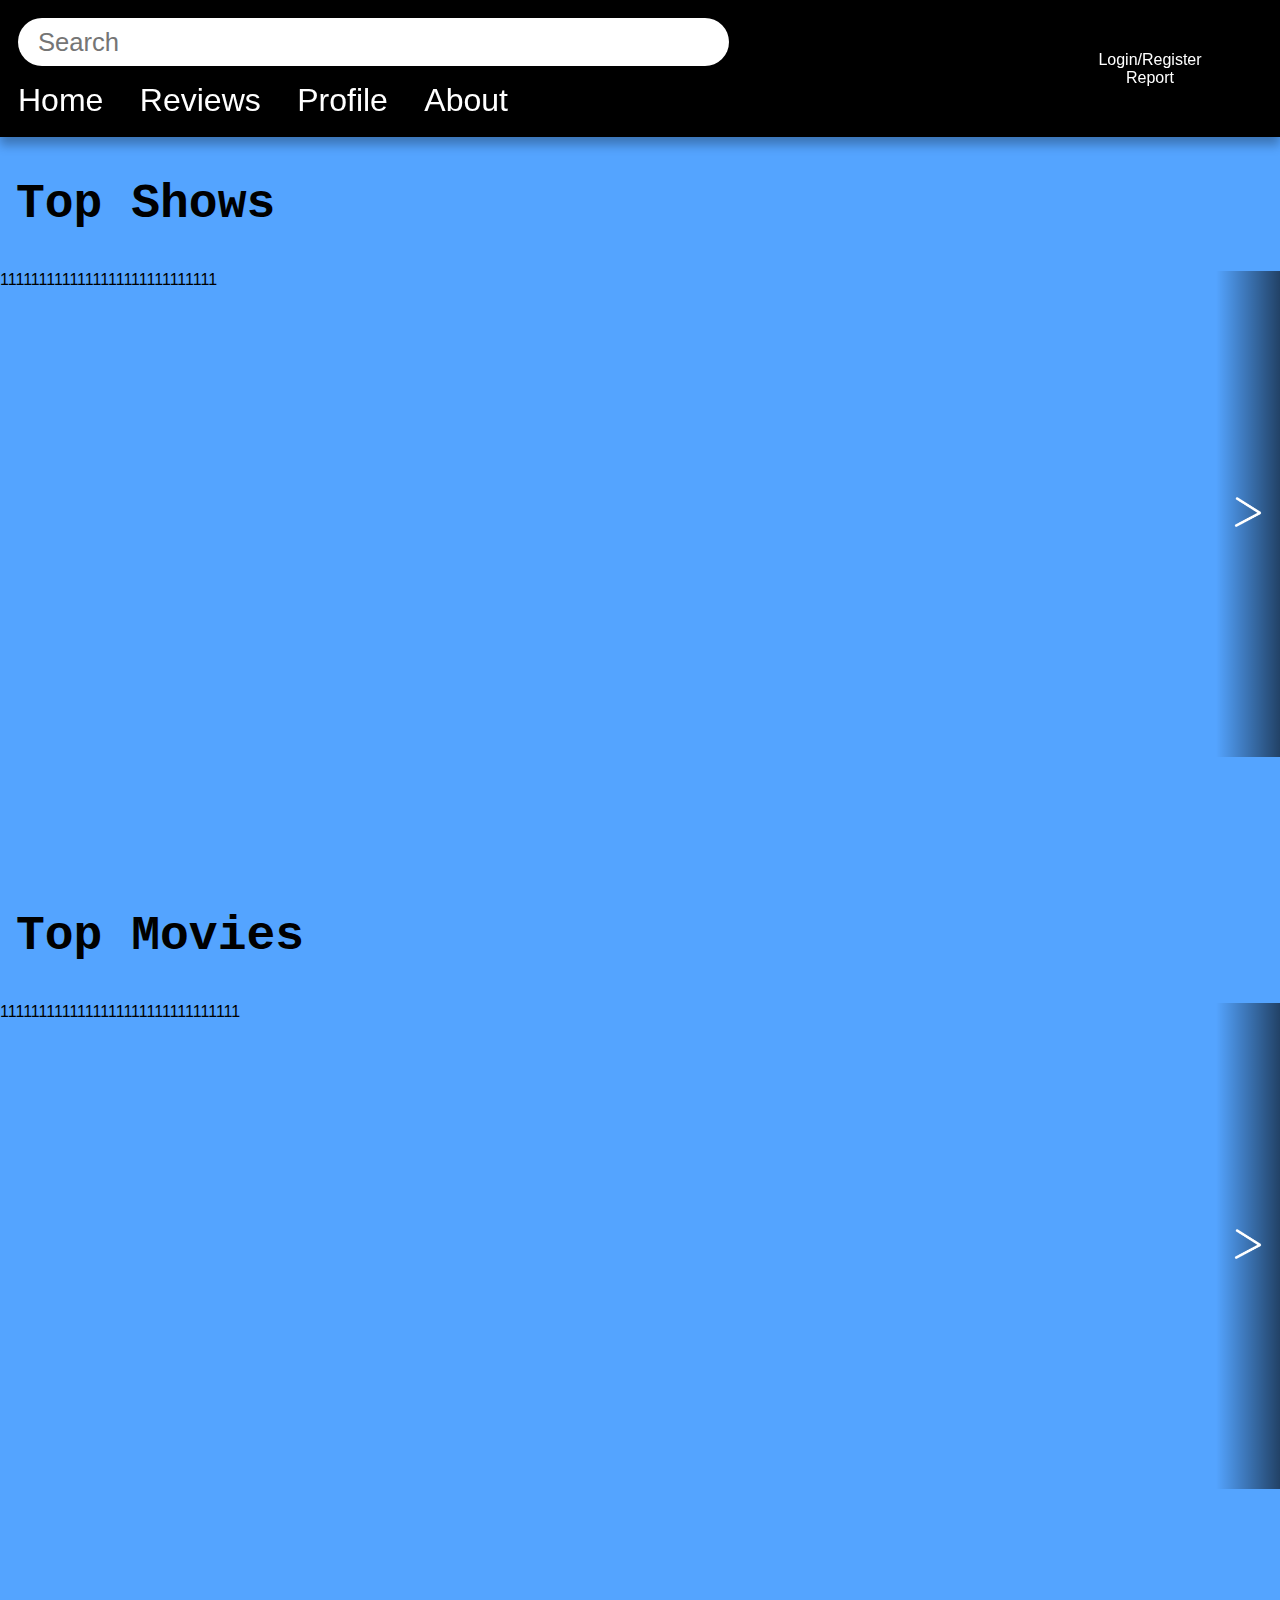
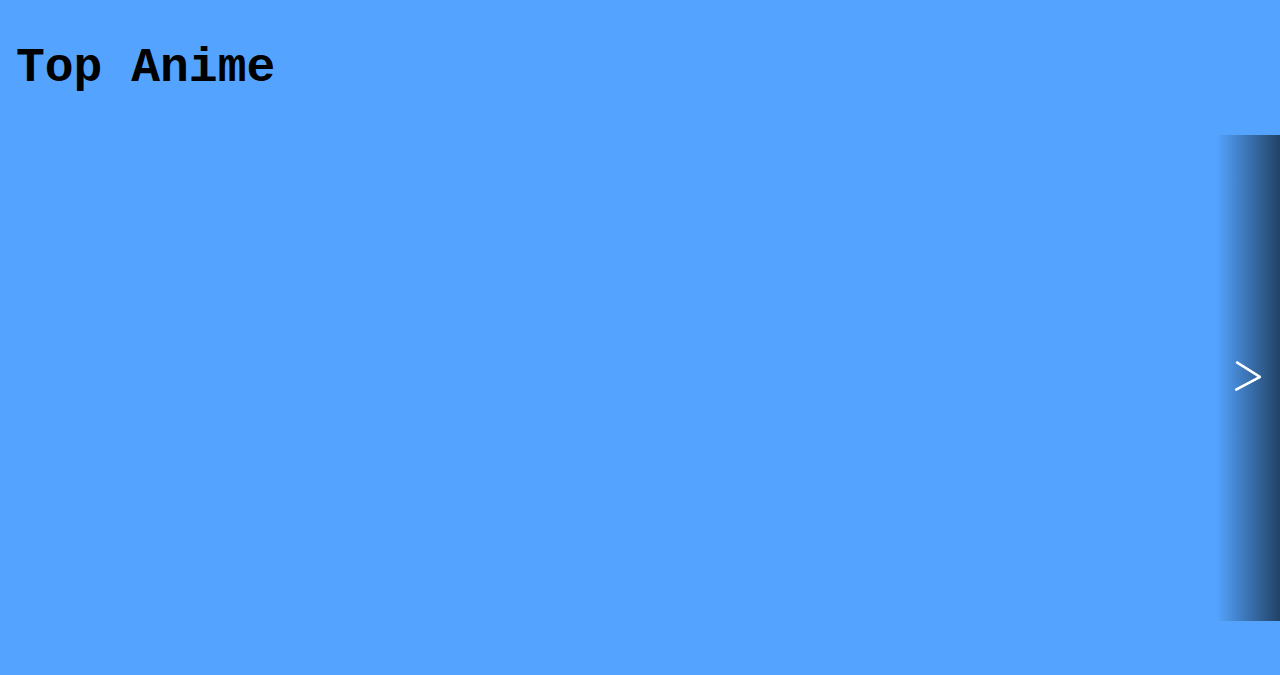
==== index.html @ ef99fc8b "profile changes" ====
<!DOCTYPE html>
<html lang="en">

<head>
    <meta charset="UTF-8">
    <meta name="viewport" content="width=device-width, initial-scale=1.0">
    <title>Document</title>
    <link rel="stylesheet" href="styles/default.css">
    <link rel="stylesheet" href="styles/carousel.css">
    <link rel="stylesheet" href="styles/homenav.css">
</head>

<body>
    <header>
        <div id="left-side">
            <input type="search" placeholder="Search">
            <nav>
                <a href="index.html">Home</a>
                <a href="reviews.html">Reviews</a>
                <a href="profile.html">Profile</a>
                <a href="about.html">About</a>
            </nav>
        </div>
        <div id="right-side">
            <a href="login.html">Login/Register</a>
            <a href="report.html">Report</a>
        </div>
    </header>
    <main>
        <section>
            <h2>Top Shows</h2>
            <div class="carousel" id="top-shows">
                <button type="button" class="prev-button gone">
                    <img src="images/Left-Arrow.png" alt="">
                    <span>place</span>
                </button>
                <button type="button" class="next-button">
                    <img src="images/Right-Arrow.png" alt="">
                    <span>place</span>
                </button>
                <div class="cSection">
                    <div class="cItems">
                        1111111111111111111111111111
                    </div>
                    <div class="cItems">
                        21111111111111111111111111111
                    </div>
                    <div class="cItems">
                        31111111111111111111111111111111
                    </div>
                    <div class="cItems">
                        41111111111111111111111111111111111
                    </div>
                    <div class="cItems">
                        511111111111111111111111111111111111
                    </div>
                    <div class="cItems">
                        6111111111111111111111111111111
                    </div>
                </div>
            </div>
        </section>
        <section>
            <h2>Top Movies</h2>
            <div class="carousel" id="top-movies">
                <button type="button" class="prev-button gone">
                    <img src="images/Left-Arrow.png" alt="">
                    <span>place</span>
                </button>
                <button type="button" class="next-button">
                    <img src="images/Right-Arrow.png" alt="">
                    <span>place</span>
                </button>
                <div class="cSection">
                    <div class="cItems">
                        1111111111111111111111111111111
                    </div>
                    <div class="cItems">
                        2111111111111111111111111111111
                    </div>
                    <div class="cItems">
                        3111111111111111111111111111111
                    </div>
                    <div class="cItems">
                        4111111111111111111111111111111
                    </div>
                    <div class="cItems">
                        5111111111111111111111111111111
                    </div>
                    <div class="cItems">
                        6111111111111111111111111111111
                    </div>
                </div>
            </div>
        </section>
        <section id="last-section">
            <h2>Top Anime</h2>
            <div class="carousel" id="top-anime">
                <button type="button" class="prev-button gone">
                    <img src="images/Left-Arrow.png" alt="">
                    <span>place</span>
                </button>
                <button type="button" class="next-button">
                    <img src="images/Right-Arrow.png" alt="">
                    <span>place</span>
                </button>
                <div class="cSection">
                    <div class="cItems" id="a1">
                    </div>
                    <div class="cItems" id="a2">

                    </div>
                    <div class="cItems" id="a3">

                    </div>
                </div>
            </div>
        </section>
    </main>
    <template id="temp">
        <div class="contentHolder">
            <figure><img src="N/A" alt=""></figure>
            <h3>text</h3>
        </div>
    </template>
    <script src="scripts/cscrolling.js"></script>
    <script src="scripts/pagescrolling.js"></script>
    <script src="scripts/populateCar.js"></script>
</body>

</html>
---- styles/default.css ----
body {
    margin: 0;
    background-color: rgb(84, 164, 255);
    font-family: 'Franklin Gothic Medium', 'Arial Narrow', Arial, sans-serif;
}

::-webkit-scrollbar {
    width: 15px;
    position: absolute;
    right: 0;
}

::-webkit-scrollbar-track {
    background: white;
    display: hidden;
}

::-webkit-scrollbar-thumb {
    background: gray;
    border-radius: 8px;
    margin: 10px;
    border-color: white;
    border-style: solid;
}

h2 {
    font-size: 3rem;
    margin-left: 1rem;
    font-family: 'Courier New', Courier, monospace;
}

a {
    color: white;
    text-decoration: none;
}

a:visited {
    color: white;
}

a:hover {
    color: rgba(255, 255, 255, 0.434);
    text-decoration: underline;
}

/* ::-webkit-scrollbar {
    width: 0;
}

.scroll-path {
    position: fixed;
    top: 0;
    right: 0;
    width: 13px;
    height: 100%;
    background-color: rgba(189, 189, 189, 0.352);
    z-index: 1;
}

.progress-bar {
    position: fixed;
    top: 0;
    right: 0;
    width: 13px;
    height: 100%;
    z-index: 2;
    background-color: black;
} */
---- styles/carousel.css ----
section {
    height: 60vh;
    margin: 1rem 0 12rem 0;
}

.carousel {
    position: relative;
    height: 100%;
}

.cItems {
    scroll-snap-align: center;
    width: 100%;
    height: 100%;
    flex-shrink: 0;
    display: flex;
    justify-content: space-between;
}

.cSection {
    width: 100%;
    height: 90%;
    max-height: 90%;
    display: flex;
    scroll-behavior: smooth;
    overflow: hidden;
    scroll-snap-type: x mandatory;
}

.prev-button {
    position: absolute;
    width: 5%;
    background-color: rgba(0, 0, 0, 0.0);
    border: 0;
    height: 90%;
    z-index: 2;
    cursor: pointer;
    background-image: linear-gradient(to left, transparent, rgba(0, 0, 0, 0.6));
}

.prev-button:hover {
    background-image: linear-gradient(to left, transparent, rgba(0, 0, 0, 0.7));
}

.next-button {
    position: absolute;
    width: 5%;
    right: 0;
    background-color: rgba(0, 0, 0, 0.0);
    border: 0;
    height: 90%;
    z-index: 2;
    cursor: pointer;
    background-image: linear-gradient(to right, transparent, rgba(0, 0, 0, 0.6));
}

.next-button:hover {
    background-image: linear-gradient(to right, transparent, rgba(0, 0, 0, 0.7));
}

button img {
    width: 100%;
}

.prev-button span,
.next-button span {
    display: none;
}

.gone {
    display: none;
}

#last-section {
    margin-bottom: 1rem;
}

.contentHolder {
    max-height: 100%;
    flex-basis: 19%;
    display: flex;
    flex-direction: column;
    align-items: center;
    cursor: pointer;
    position: relative;
}

.contentHolder::before {
    content: "";
    position: absolute;
    top: 0;
    left: 0;
    width: 100%;
    height: 85%;
    background-color: rgba(0, 0, 0, 0);
    transition: background-color 0.3s ease;
    pointer-events: none;
}

.contentHolder:hover::before {
    background-color: rgba(0, 0, 0, 0.416);
}

.contentHolder h3 {
    /* margin-top: 0.5rem;
    margin-bottom: 0.5rem; */
    margin: 0;
    flex-grow: 1;
    flex-basis: 0;
    justify-self: flex-end;
}

.contentHolder img {
    display: block;
    margin: 0;
    padding: 0;
    width: 100%;
    height: 100%;
}

.contentHolder figure {
    flex-basis: 85%;
    max-height: 85%;
    width: 100%;
    margin: 0;
}
---- styles/homenav.css ----
header {
    width: 100%;
    display: flex;
    position: sticky;
    top: 0px;
    z-index: 999;
    background-color: black;
    box-shadow: 0px 8px 10px rgba(0, 0, 0, 0.288);
}

#left-side {
    flex-grow: 1;
    border-width: 2px;
    border-style: solid;
}

#right-side {
    display: flex;
    flex-direction: column;
    justify-content: center;
    text-align: center;
}

input {
    width: 70%;
    height: 3rem;
    margin: 1rem 0;
    margin-left: 1rem;
    border-radius: 100px;
    border-width: 0;
    padding-left: 20px;
    font-size: 1.6rem;
}

#left-side form input:focus {
    outline: none;
}

::-webkit-search-cancel-button {
    appearance: none;
}

#left-side a {
    margin-right: 1rem;
    margin-left: 1rem;
    font-size: 2rem;
}

#left-side nav {
    margin-bottom: 1rem;
}

#right-side {
    flex-basis: 20%;
    border-width: 2px;
    border-style: solid;
}
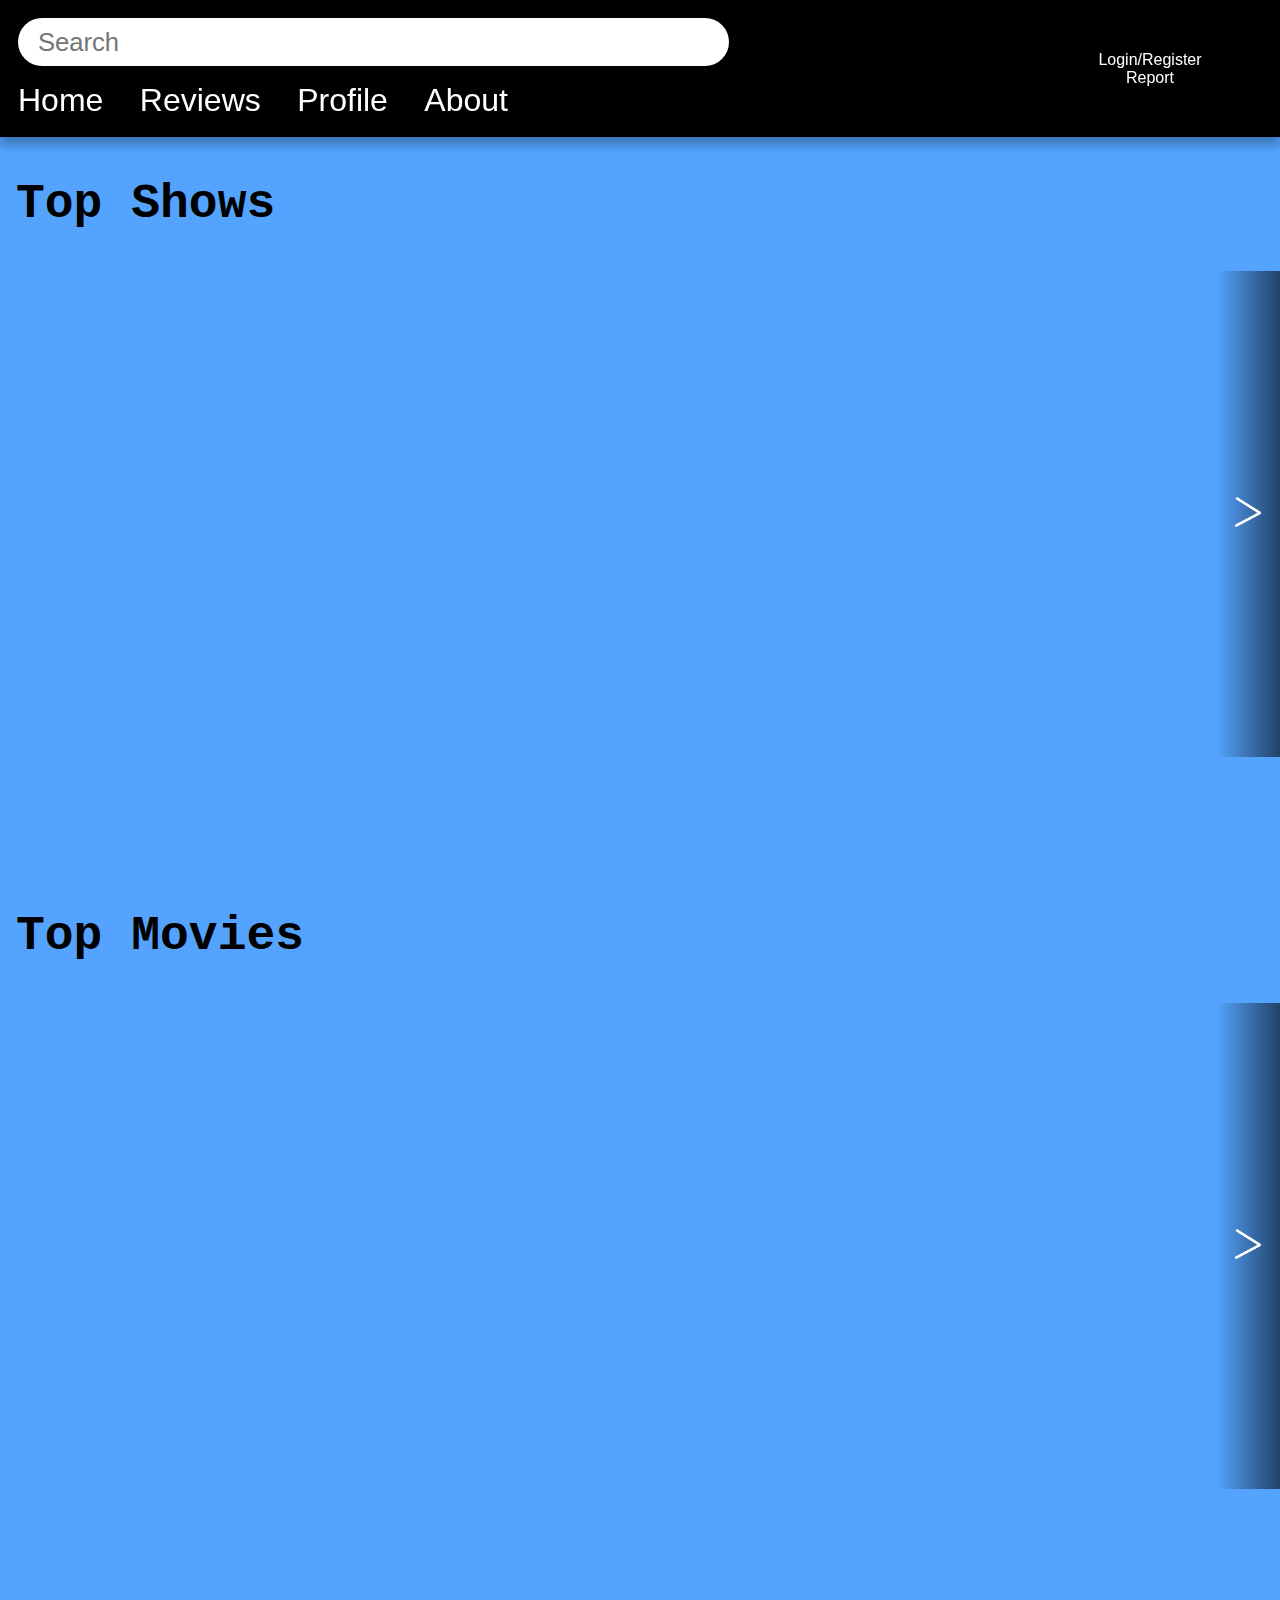
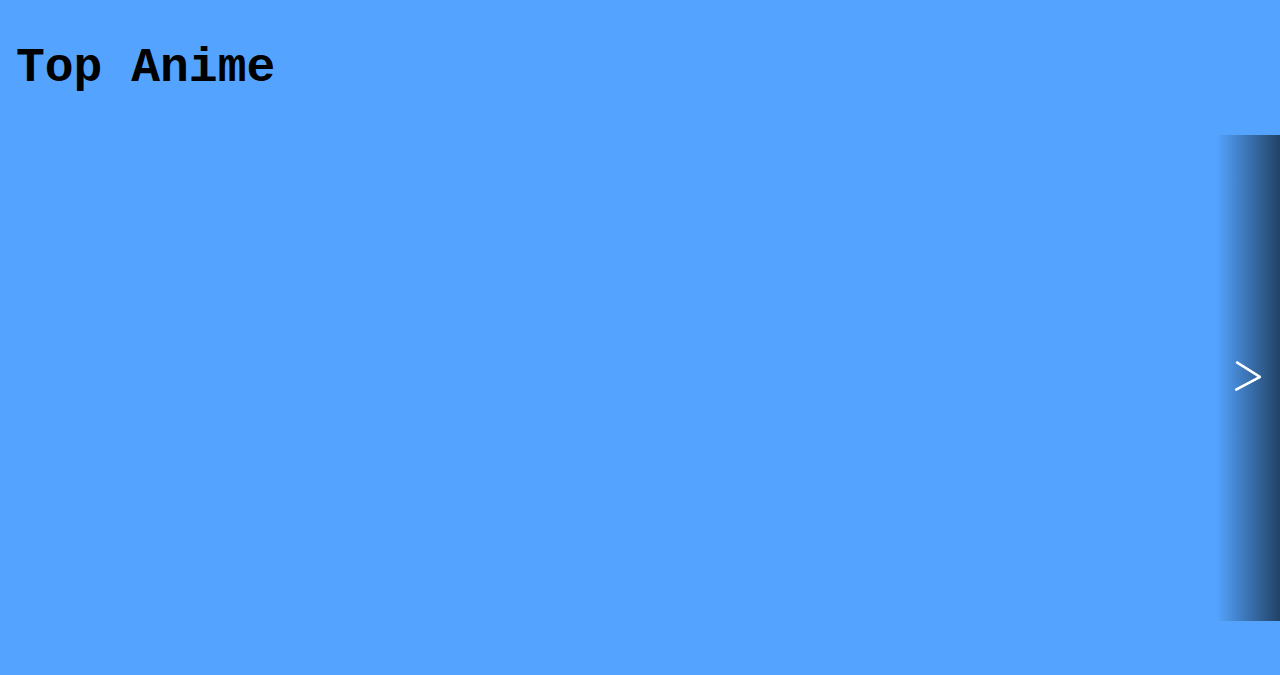
==== commit 7b715f14: "home page is nice and done" ====
--- a/index.html
+++ b/index.html
@@ -39,23 +39,11 @@
                     <span>place</span>
                 </button>
                 <div class="cSection">
-                    <div class="cItems">
-                        1111111111111111111111111111
+                    <div class="cItems" id="s1">
                     </div>
-                    <div class="cItems">
-                        21111111111111111111111111111
+                    <div class="cItems" id="s2">
                     </div>
-                    <div class="cItems">
-                        31111111111111111111111111111111
-                    </div>
-                    <div class="cItems">
-                        41111111111111111111111111111111111
-                    </div>
-                    <div class="cItems">
-                        511111111111111111111111111111111111
-                    </div>
-                    <div class="cItems">
-                        6111111111111111111111111111111
+                    <div class="cItems" id="s3">
                     </div>
                 </div>
             </div>
@@ -72,23 +60,11 @@
                     <span>place</span>
                 </button>
                 <div class="cSection">
-                    <div class="cItems">
-                        1111111111111111111111111111111
+                    <div class="cItems" id="m1">
                     </div>
-                    <div class="cItems">
-                        2111111111111111111111111111111
+                    <div class="cItems" id="m2">
                     </div>
-                    <div class="cItems">
-                        3111111111111111111111111111111
-                    </div>
-                    <div class="cItems">
-                        4111111111111111111111111111111
-                    </div>
-                    <div class="cItems">
-                        5111111111111111111111111111111
-                    </div>
-                    <div class="cItems">
-                        6111111111111111111111111111111
+                    <div class="cItems" id="m3">
                     </div>
                 </div>
             </div>
@@ -108,10 +84,8 @@
                     <div class="cItems" id="a1">
                     </div>
                     <div class="cItems" id="a2">
-
                     </div>
                     <div class="cItems" id="a3">
-
                     </div>
                 </div>
             </div>
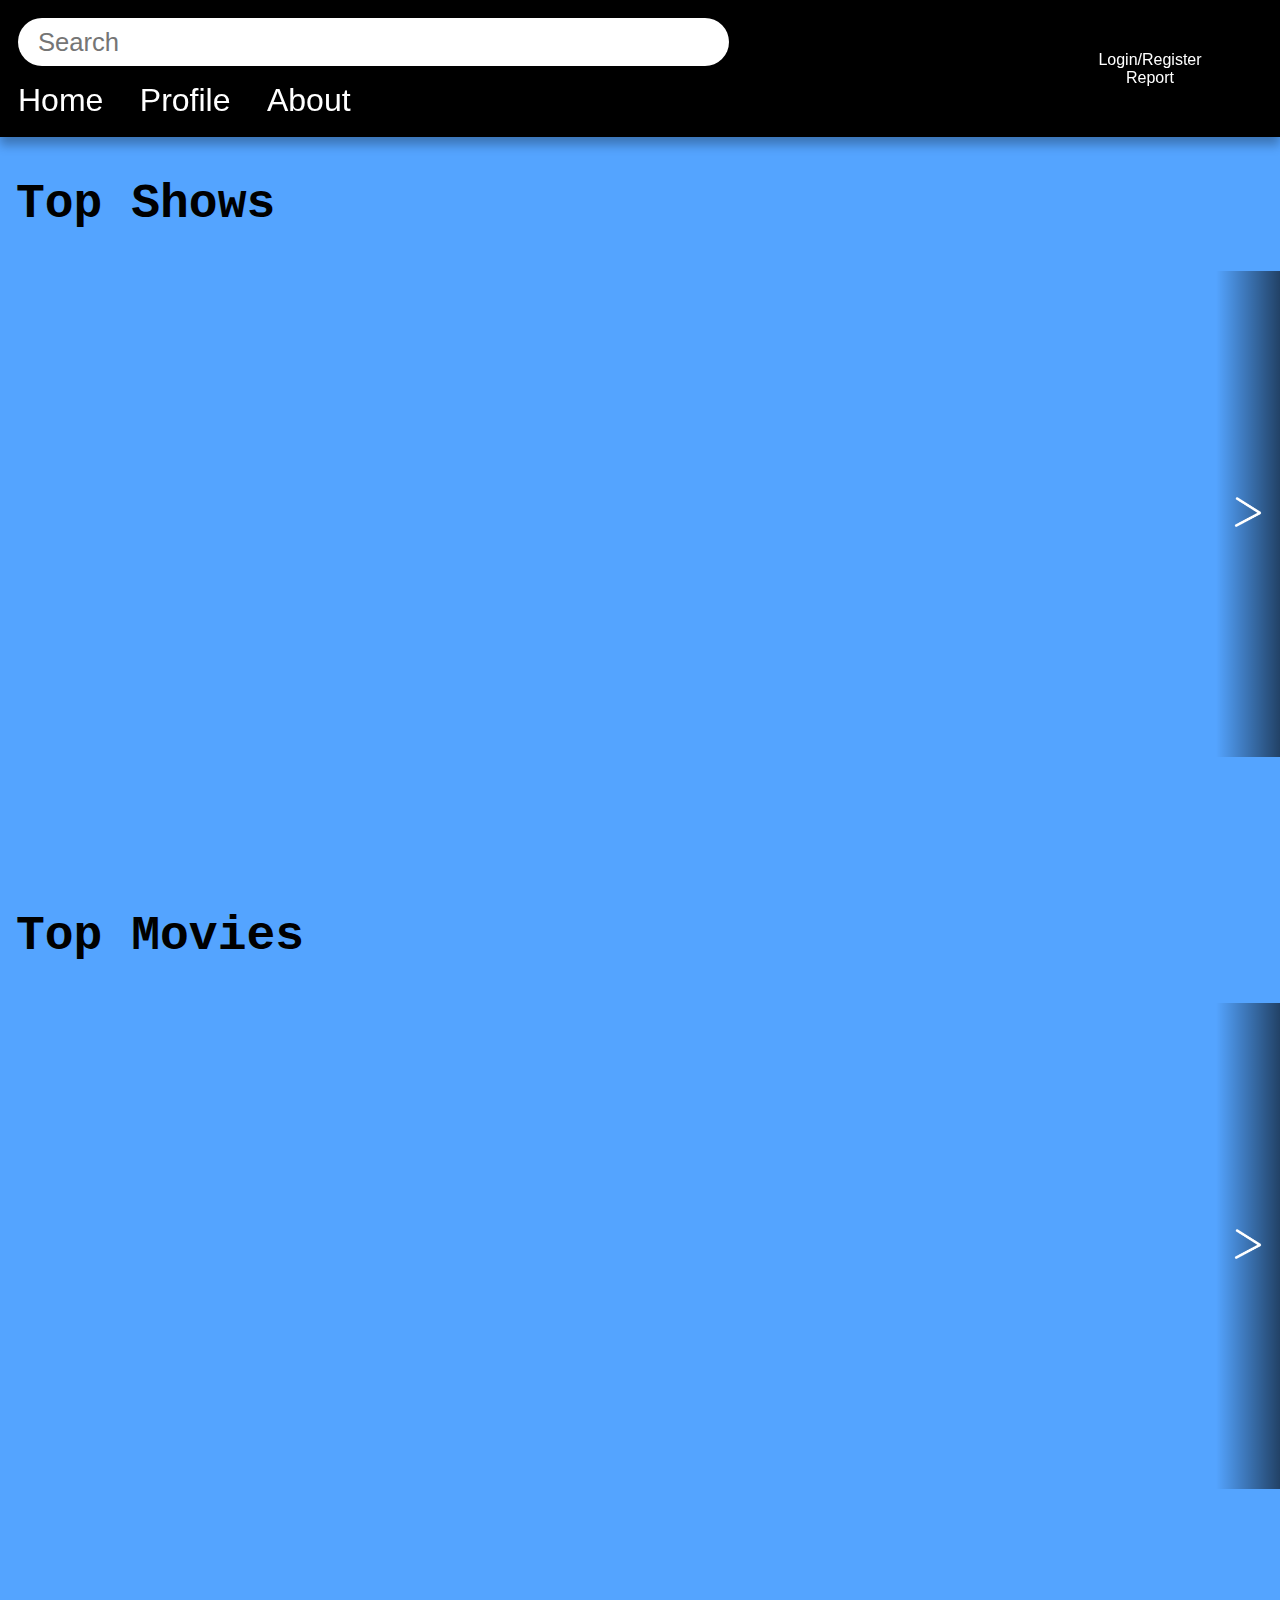
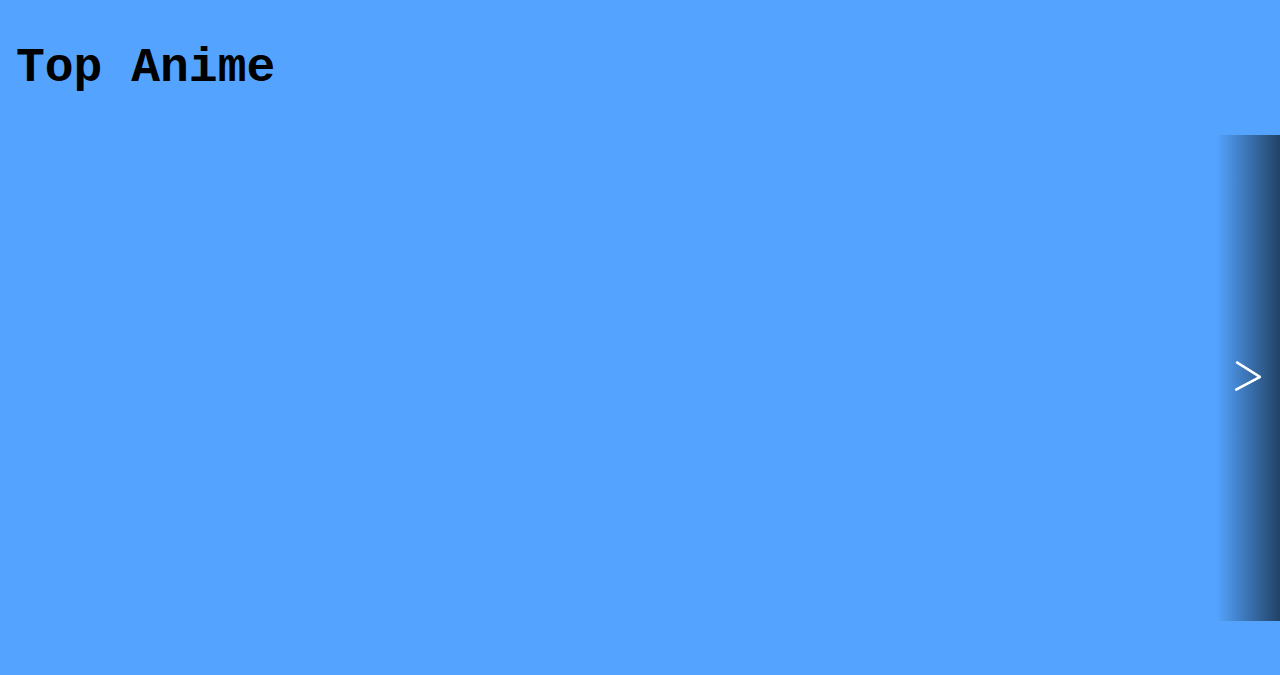
==== commit aa5690ec: "idk what this want" ====
--- a/index.html
+++ b/index.html
@@ -16,7 +16,6 @@
             <input type="search" placeholder="Search">
             <nav>
                 <a href="index.html">Home</a>
-                <a href="reviews.html">Reviews</a>
                 <a href="profile.html">Profile</a>
                 <a href="about.html">About</a>
             </nav>
--- a/styles/carousel.css
+++ b/styles/carousel.css
@@ -102,12 +102,11 @@
 }
 
 .contentHolder h3 {
-    /* margin-top: 0.5rem;
-    margin-bottom: 0.5rem; */
     margin: 0;
     flex-grow: 1;
     flex-basis: 0;
     justify-self: flex-end;
+    font-size: 0.9rem;
 }
 
 .contentHolder img {
@@ -123,4 +122,15 @@
     max-height: 85%;
     width: 100%;
     margin: 0;
+}
+
+
+@media screen and (max-width: 701px) {
+    .hide {
+        display: none;
+    }
+
+    .contentHolder {
+        flex-basis: 30%;
+    }
 }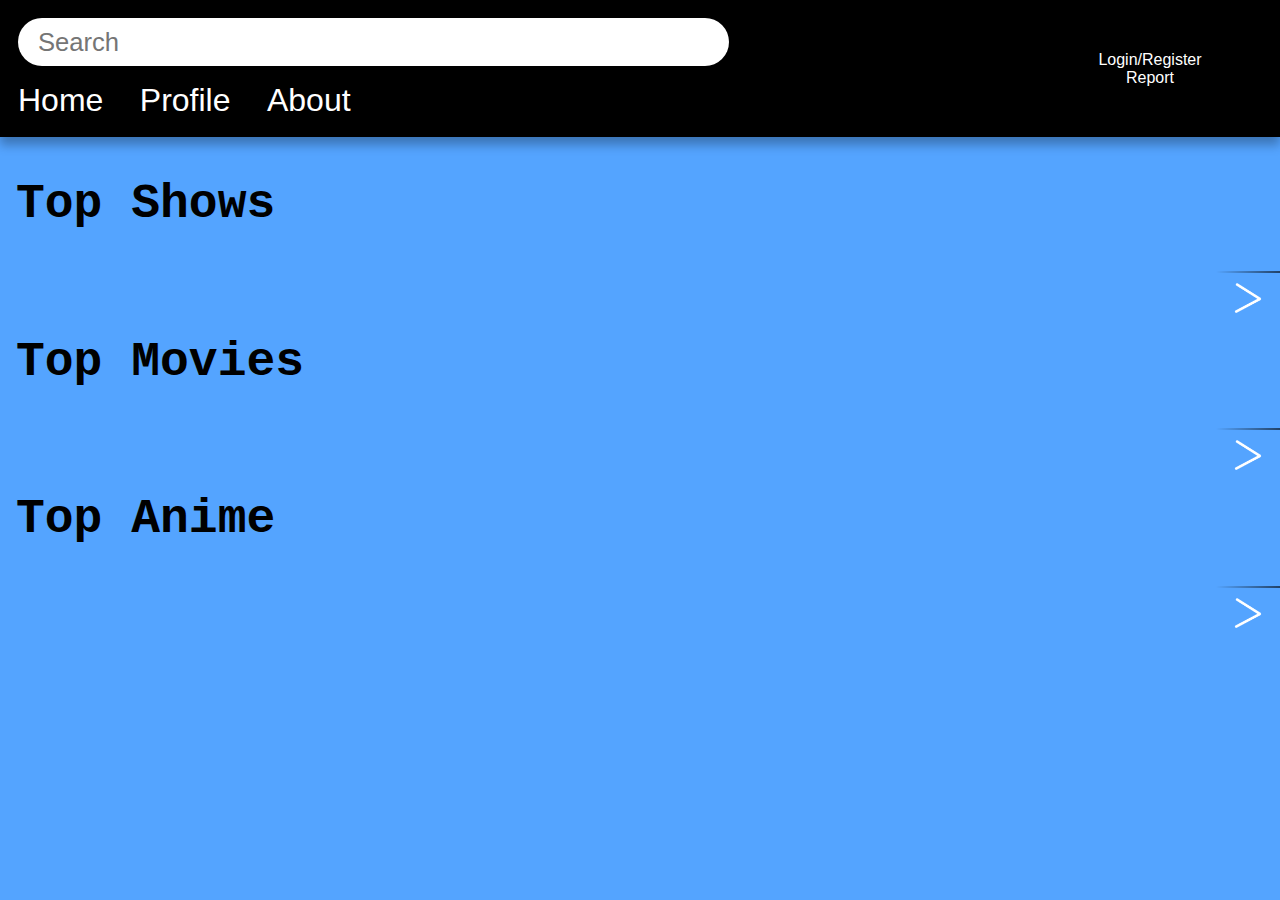
==== commit dc7d8d66: "trying to get apis to work" ====
--- a/index.html
+++ b/index.html
@@ -96,9 +96,8 @@
             <h3>text</h3>
         </div>
     </template>
+    <script src="scripts/populatecar.js"></script>
     <script src="scripts/cscrolling.js"></script>
-    <script src="scripts/pagescrolling.js"></script>
-    <script src="scripts/populateCar.js"></script>
 </body>
 
-</html>+</html>
--- a/styles/default.css
+++ b/styles/default.css
@@ -1,68 +1,55 @@
-body {
-    margin: 0;
-    background-color: rgb(84, 164, 255);
-    font-family: 'Franklin Gothic Medium', 'Arial Narrow', Arial, sans-serif;
-}
+    @media screen and (prefers-color-scheme: dark) {
+        body {
+            background-color: rgb(138, 43, 226);
+        }
+    }
 
-::-webkit-scrollbar {
-    width: 15px;
-    position: absolute;
-    right: 0;
-}
+    @media screen and (prefers-color-scheme: light) {
+        body {
+            background-color: rgb(84, 164, 255);
+        }
+    }
 
-::-webkit-scrollbar-track {
-    background: white;
-    display: hidden;
-}
+    body {
+        margin: 0;
+        font-family: 'Franklin Gothic Medium', 'Arial Narrow', Arial, sans-serif;
+    }
 
-::-webkit-scrollbar-thumb {
-    background: gray;
-    border-radius: 8px;
-    margin: 10px;
-    border-color: white;
-    border-style: solid;
-}
+    ::-webkit-scrollbar {
+        width: 15px;
+        position: absolute;
+        right: 0;
+    }
 
-h2 {
-    font-size: 3rem;
-    margin-left: 1rem;
-    font-family: 'Courier New', Courier, monospace;
-}
+    ::-webkit-scrollbar-track {
+        background: white;
+        display: hidden;
+    }
 
-a {
-    color: white;
-    text-decoration: none;
-}
+    ::-webkit-scrollbar-thumb {
+        background: gray;
+        border-radius: 8px;
+        margin: 10px;
+        border-color: white;
+        border-style: solid;
+    }
 
-a:visited {
-    color: white;
-}
+    h2 {
+        font-size: 3rem;
+        margin-left: 1rem;
+        font-family: 'Courier New', Courier, monospace;
+    }
 
-a:hover {
-    color: rgba(255, 255, 255, 0.434);
-    text-decoration: underline;
-}
+    a {
+        color: white;
+        text-decoration: none;
+    }
 
-/* ::-webkit-scrollbar {
-    width: 0;
-}
+    a:visited {
+        color: white;
+    }
 
-.scroll-path {
-    position: fixed;
-    top: 0;
-    right: 0;
-    width: 13px;
-    height: 100%;
-    background-color: rgba(189, 189, 189, 0.352);
-    z-index: 1;
-}
-
-.progress-bar {
-    position: fixed;
-    top: 0;
-    right: 0;
-    width: 13px;
-    height: 100%;
-    z-index: 2;
-    background-color: black;
-} */+    a:hover {
+        color: rgba(255, 255, 255, 0.434);
+        text-decoration: underline;
+    }
--- a/styles/carousel.css
+++ b/styles/carousel.css
@@ -1,6 +1,5 @@
 section {
-    height: 60vh;
-    margin: 1rem 0 12rem 0;
+    margin: 1rem 0 4rem 0;
 }
 
 .carousel {
@@ -78,6 +77,7 @@
 .contentHolder {
     max-height: 100%;
     flex-basis: 19%;
+    width: 19%;
     display: flex;
     flex-direction: column;
     align-items: center;
@@ -102,11 +102,16 @@
 }
 
 .contentHolder h3 {
+    display: inline-block;
+    max-width: 100%;
     margin: 0;
     flex-grow: 1;
     flex-basis: 0;
     justify-self: flex-end;
     font-size: 0.9rem;
+    text-overflow: ellipsis;
+    white-space: nowrap;
+    overflow: hidden;
 }
 
 .contentHolder img {
@@ -133,4 +138,9 @@
     .contentHolder {
         flex-basis: 30%;
     }
-}+
+    .prev-button,
+    .next-button {
+        width: 10%;
+    }
+}
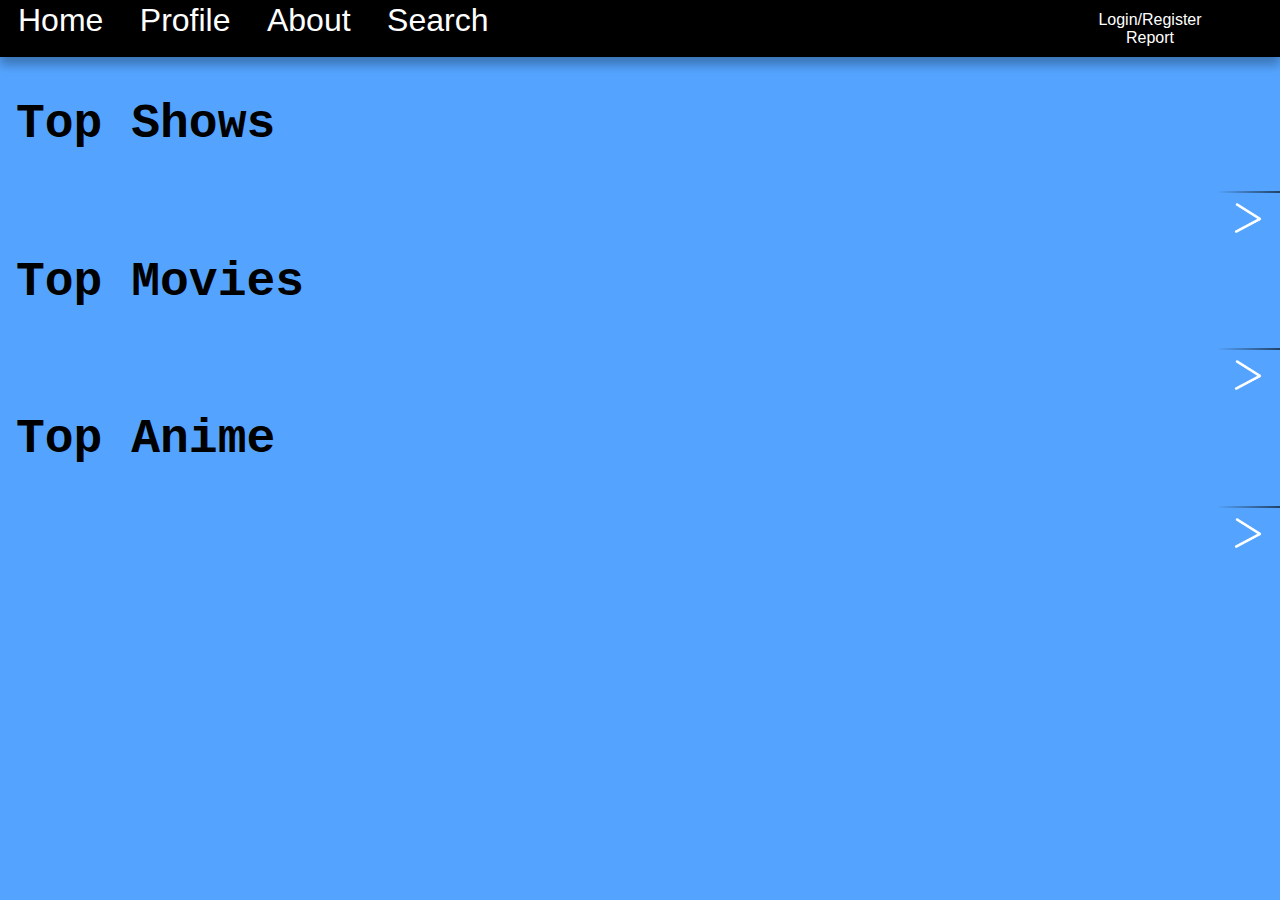
==== commit 3e7afb55: "jerome nav bar changes" ====
--- a/index.html
+++ b/index.html
@@ -13,11 +13,11 @@
 <body>
     <header>
         <div id="left-side">
-            <input type="search" placeholder="Search">
             <nav>
                 <a href="index.html">Home</a>
                 <a href="profile.html">Profile</a>
                 <a href="about.html">About</a>
+                <a href="search.html">Search</a>
             </nav>
         </div>
         <div id="right-side">
--- a/styles/default.css
+++ b/styles/default.css
@@ -1,6 +1,7 @@
     @media screen and (prefers-color-scheme: dark) {
         body {
-            background-color: rgb(138, 43, 226);
+            background-color: rgb(47, 5, 87);
+            color: gold;
         }
     }
 
--- a/styles/homenav.css
+++ b/styles/homenav.css
@@ -12,6 +12,7 @@
     flex-grow: 1;
     border-width: 2px;
     border-style: solid;
+    color: black;
 }
 
 #right-side {
@@ -19,6 +20,7 @@
     flex-direction: column;
     justify-content: center;
     text-align: center;
+    color: black;
 }
 
 input {
@@ -54,4 +56,4 @@
     flex-basis: 20%;
     border-width: 2px;
     border-style: solid;
-}+}
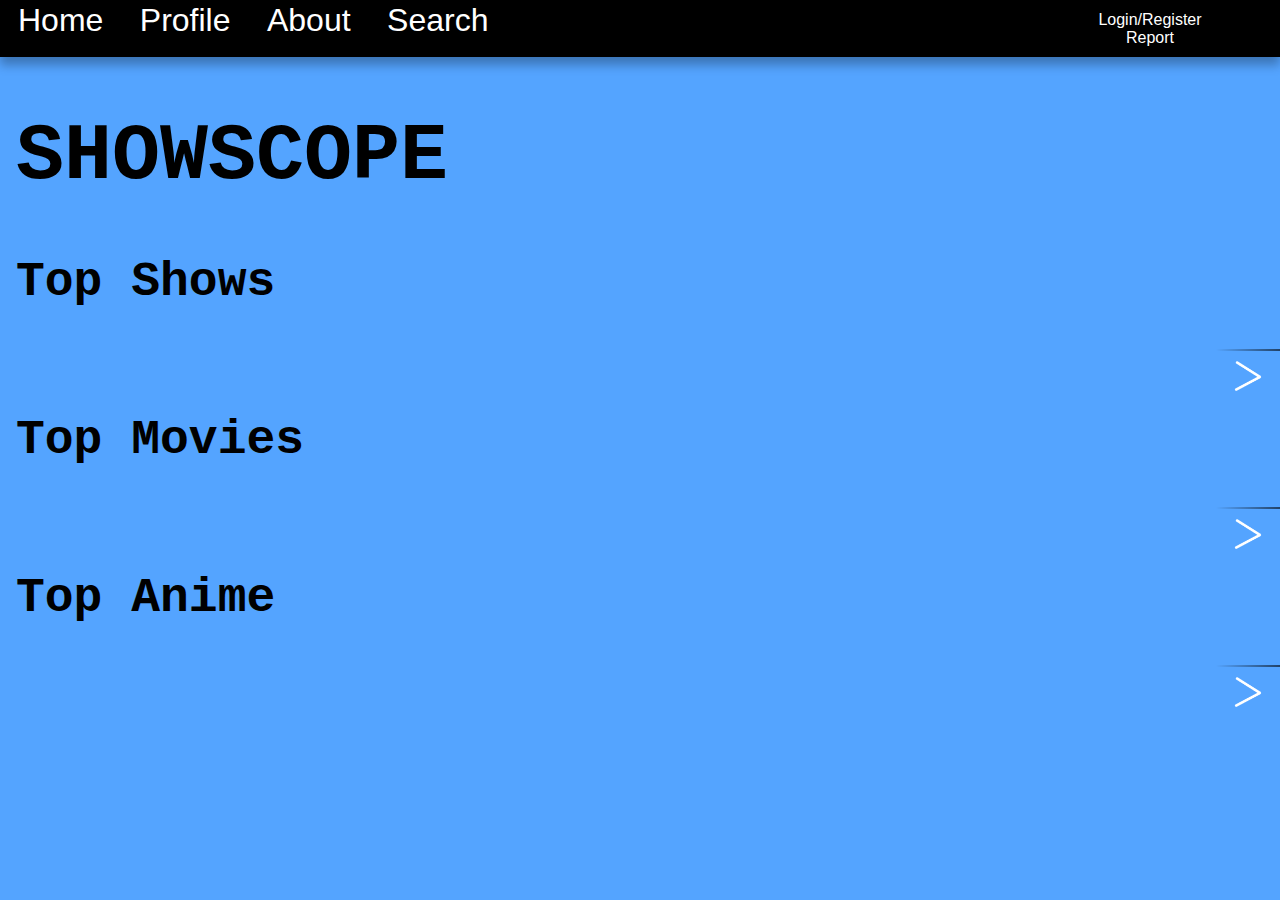
==== commit 24e9f14c: "wave and validator changes" ====
--- a/index.html
+++ b/index.html
@@ -26,6 +26,7 @@
         </div>
     </header>
     <main>
+        <h1>SHOWSCOPE</h1>
         <section>
             <h2>Top Shows</h2>
             <div class="carousel" id="top-shows">
--- a/styles/default.css
+++ b/styles/default.css
@@ -41,6 +41,12 @@
         font-family: 'Courier New', Courier, monospace;
     }
 
+    h1 {
+        font-size: 5rem;
+        margin-left: 1rem;
+        font-family: 'Courier New', Courier, monospace;
+    }
+
     a {
         color: white;
         text-decoration: none;
@@ -54,3 +60,9 @@
         color: rgba(255, 255, 255, 0.434);
         text-decoration: underline;
     }
+
+    @media screen and (max-width: 708px) {
+        h1 {
+            font-size: 3rem;
+        }
+    }
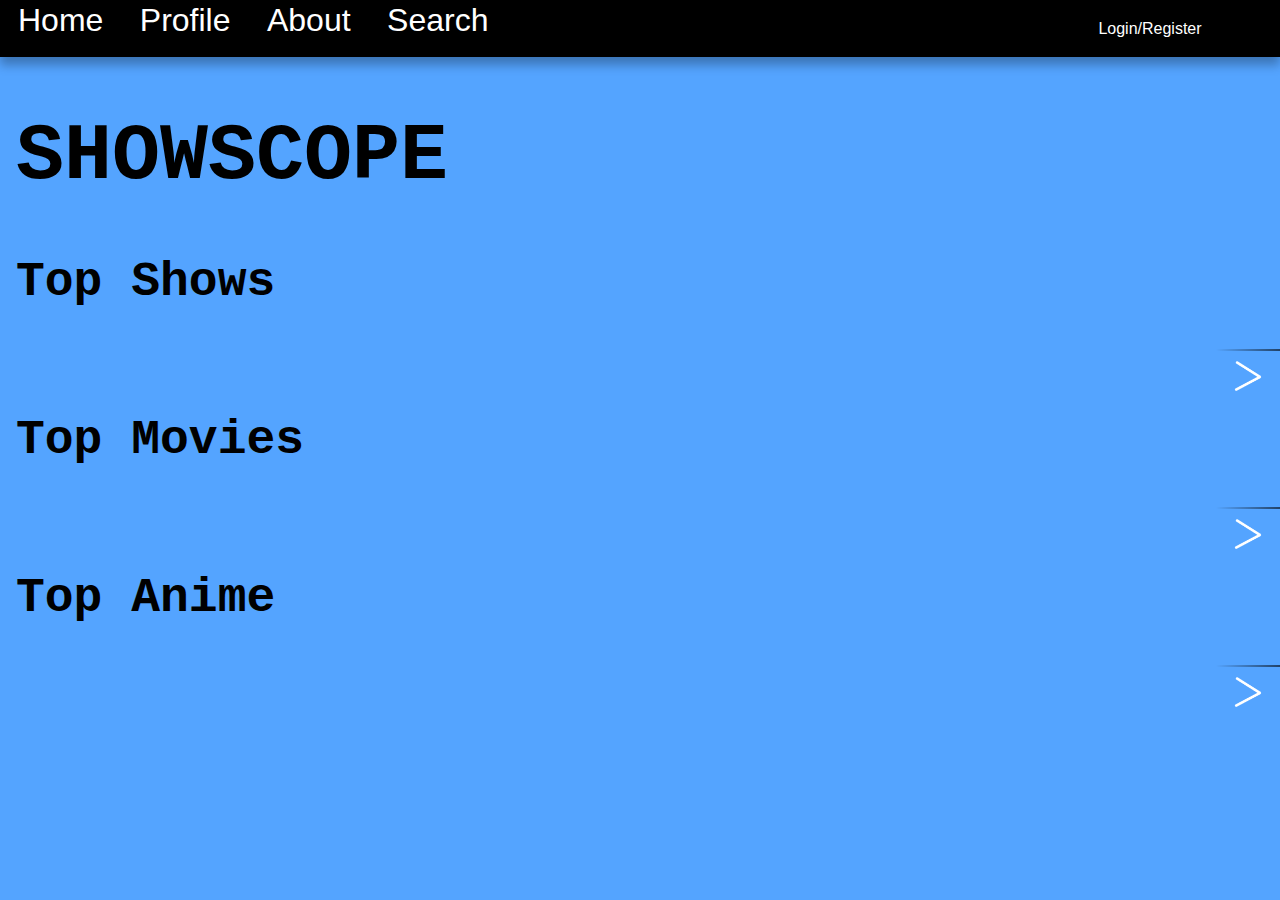
==== commit 258faab4: "removed repot button" ====
--- a/index.html
+++ b/index.html
@@ -22,7 +22,6 @@
         </div>
         <div id="right-side">
             <a href="login.html">Login/Register</a>
-            <a href="report.html">Report</a>
         </div>
     </header>
     <main>
